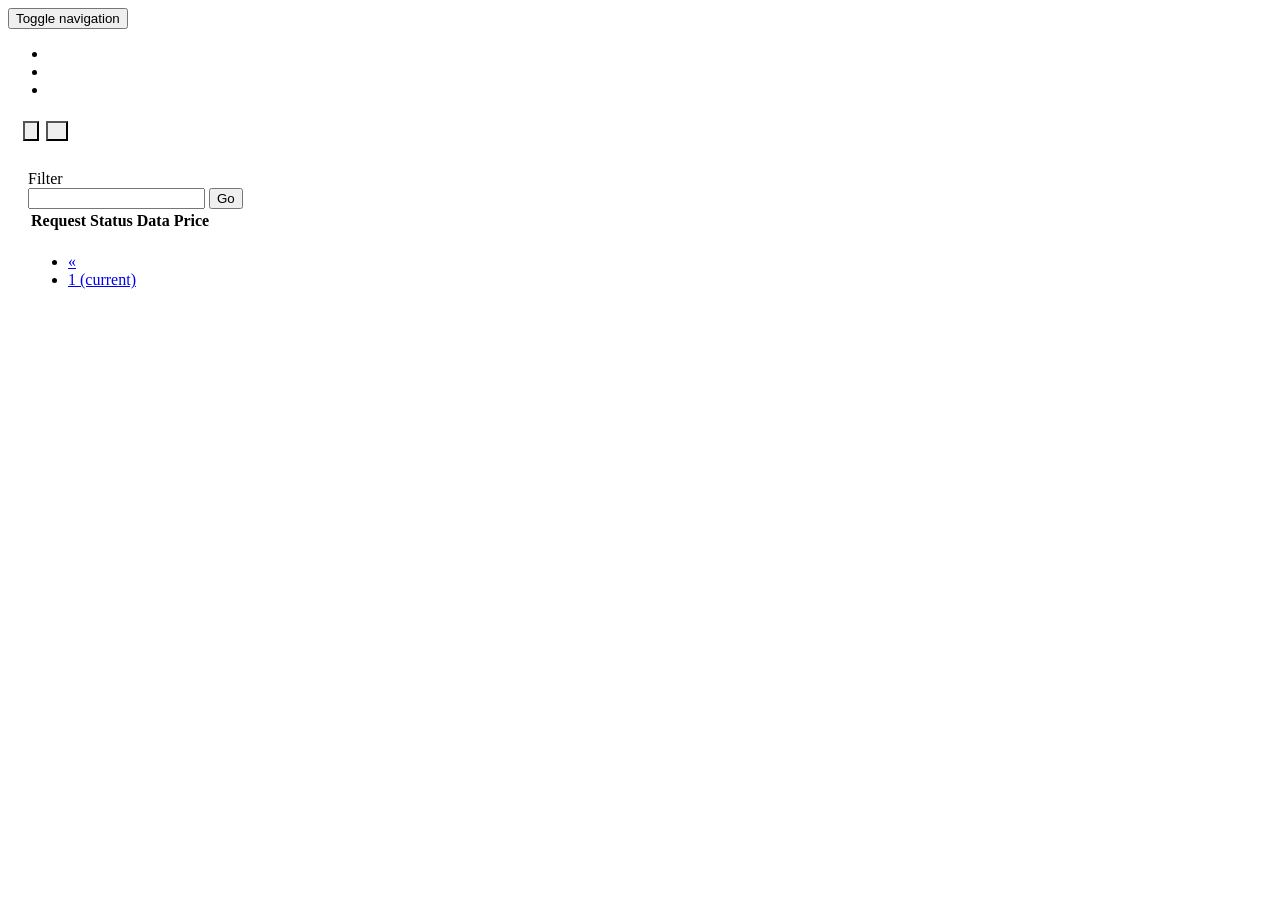
==== src/main/resources/templates/manager-all-all.html @ 1af77f92 "add project" ====
<!DOCTYPE html>
<html xmlns:th="http://www.w3.org/1999/xhtml" xmlns:sec="http://www.w3.org/1999/xhtml"
      xmlns:sd="http://www.w3.org/1999/xhtml">

<head>
    <meta charset="utf-8">
    <meta name="viewport" content="width=device-width, initial-scale=1.0, shrink-to-fit=no">
    <title>Manager</title>
    <link rel="stylesheet" href="/assets/bootstrap/css/bootstrap.min.css">
    <link rel="stylesheet" href="https://fonts.googleapis.com/css?family=Lora">
    <link rel="stylesheet" href="/assets/css/styles4.min.css">
</head>

<body>
<nav class="navbar navbar-light navbar-expand-md navigation-clean-button">
    <div class="container"><a class="navbar-brand" href="#" th:text="#{msg.repair.agency}"></a>
        <button data-toggle="collapse" class="navbar-toggler" data-target="#navcol-1"><span class="sr-only">Toggle navigation</span><span
                class="navbar-toggler-icon"></span></button>
        <div class="collapse navbar-collapse"
             id="navcol-1">
            <ul class="nav navbar-nav mr-auto">
                <li class="nav-item"><a class="nav-link"
                                        href="/manager/new_requests"
                                        th:text="#{all.new.requests}"></a>
                </li>
                <li class="nav-item"><a class="nav-link"
                                        href="/manager/all_comments"
                                        th:text="#{all.comments}"></a>
                </li>
                <li class="nav-item"><a class="nav-link"
                                        href="/manager/allRequests"
                                        th:text="#{all.all}"></a>
                </li>
            </ul>
            <span class="navbar-text actions"> <a class="login" th:href="@{/logout}" th:text="#{nav.logout}"></a></span>
            <button class="btn" type="button" id="locales" value="uk"
                    style="height: 20px;background-image: url(&quot;/assets/img/ua.jpg&quot;);background-position: center;margin-right: 2px;margin-left: 15px;"></button>
            <button
                    class="btn" type="button" id="locales2" value="en"
                    style="height: 20px;background-image: url(&quot;/assets/img/en.jpg&quot;);background-position: center;background-size: cover;background-repeat: no-repeat;padding-right: 12px;margin: 6px;margin-top: 6px;margin-right: -27px;margin-left: 1px;"></button>
        </div>
    </div>
</nav>
<div th:if="${param.error}">
    <div class="alert alert-danger" th:text="#{empty.value}">
        <h2 name="${error}" th:text="#{empty.value}"></h2>
    </div>
    <div th:if="${param.logout}">
        <div class="alert alert-info">
        </div>
    </div>
    <h2 th:if="${error}" th:text="${error}"></h2>
</div>
<div class="row">
    <div class="col">
        <p class="d-lg-flex justify-content-lg-center align-items-lg-end" style="font-size: 23px;"
           th:text="#{all.requests}">
            <strong></strong></p>
    </div>
</div>
<div style="margin-left:20px; margin-right: 20px;" class="row">
    <div class="col">

        <div class="table-responsive">

            <a>Filter</a>
            <form th:action="@{/manager/allRequests}" method="get">
                <input id="txtSearch" type="text" name="keyword">
                <button type="submit">Go</button>
            </form>

            <table class="table">
                <thead>
                <tr>
                    <th><a class="sorted" sd:pagination-sort="request">Request</a></th>
                    <th><a class="sorted" sd:pagination-sort="status" >Status</a></th>
                    <th><a class="sorted" sd:pagination-sort="data" >Data</a></th>
                    <th><a class="sorted" sd:pagination-sort="price" >Price</a></th>
                </tr>
                </thead>
                <tbody>
                <div th:each="request: ${allRequests}">
                    <tr>
                        <td th:text="${request.request}"></td>
                        <td th:text="${request.status}"></td>
                        <td th:text="${request.data}"></td>
                        <td th:text="${request.price}"></td>
                    </tr>
                </div>
                </tbody>
            </table>

            <div  th:if="${allRequests!=null}" class="row">
                <div class="col-sm-6">
                    <nav class="pull-right">
                        <ul class="pagination"  sd:pagination-split="6" sd:pagination="full">
                            <li class="disabled"><a href="#" aria-label="Previous"><span aria-hidden="true">&laquo;</span></a></li>
                            <li class="active"><a href="#">1 <span class="sr-only">(current)</span></a></li>
                        </ul>
                    </nav>
                </div>
            </div>

        </div>
    </div>
</div>
<script src="/assets/js/jquery.min.js"></script>
<script src="/assets/bootstrap/js/bootstrap.min.js"></script>
<script src="/assets/js/script.min.js"></script>
<script type="text/javascript">
    $(document).ready(function () {
        $("#locales").click(function () {
            var selectedOption = $('#locales').val();
            if (selectedOption != '') {
                window.location.replace('?lang=' + selectedOption);
            }
        });
    });
</script>
<script type="text/javascript">
    $(document).ready(function () {
        $("#locales2").click(function () {
            var selectedOption = $('#locales2').val();
            if (selectedOption != '') {
                window.location.replace('?lang=' + selectedOption);
            }
        });
    });
</script>
<script type="text/javascript">
</script>
</body>

</html>
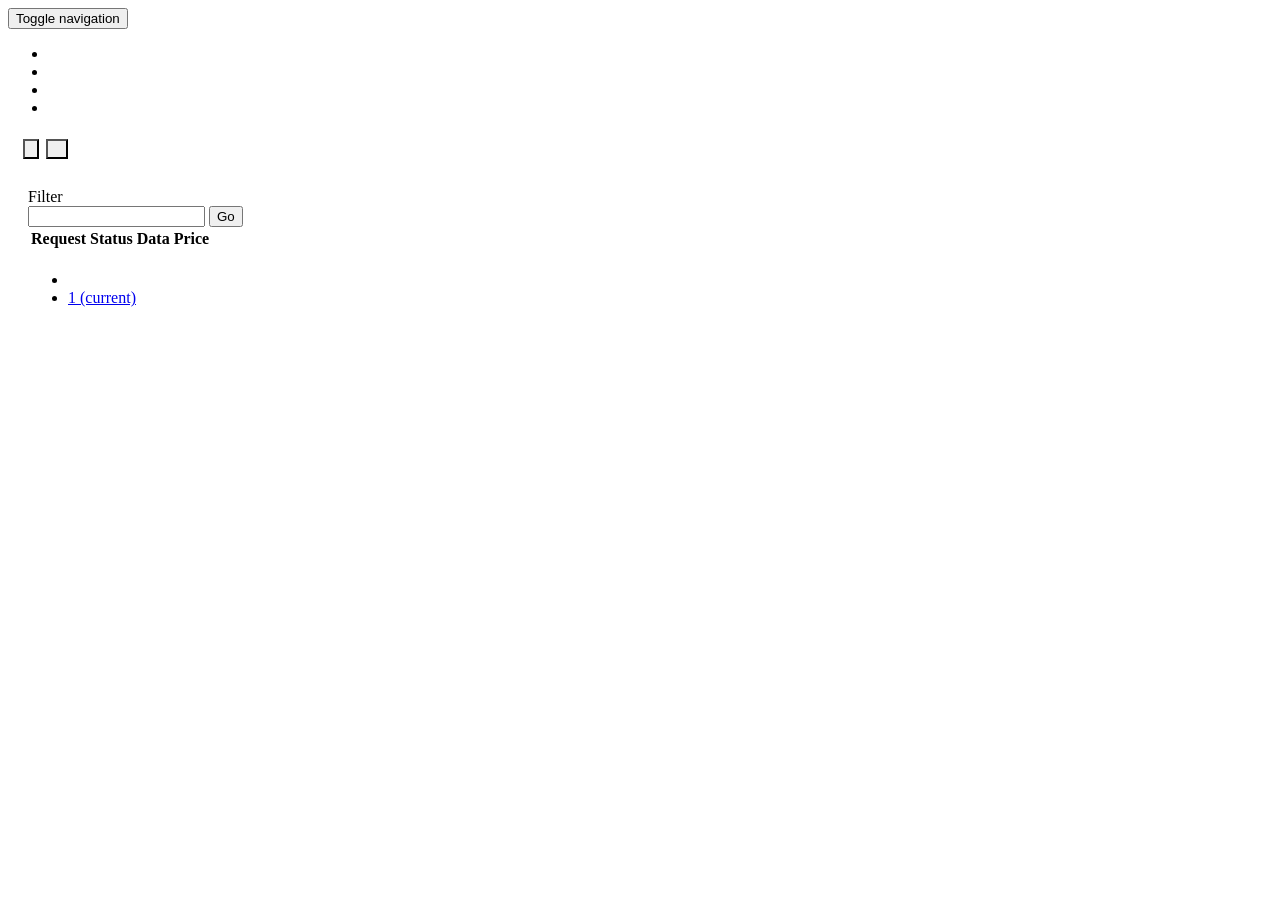
==== commit bc0dc13b: "Add more logic" ====
--- a/src/main/resources/templates/manager-all-all.html
+++ b/src/main/resources/templates/manager-all-all.html
@@ -30,6 +30,10 @@
                 <li class="nav-item"><a class="nav-link"
                                         href="/manager/allRequests"
                                         th:text="#{all.all}"></a>
+                </li>
+                <li class="nav-item"><a class="nav-link"
+                                        href="/manager/allUsers"
+                                        th:text="#{all.users}"></a>
                 </li>
             </ul>
             <span class="navbar-text actions"> <a class="login" th:href="@{/logout}" th:text="#{nav.logout}"></a></span>
@@ -94,7 +98,9 @@
                 <div class="col-sm-6">
                     <nav class="pull-right">
                         <ul class="pagination"  sd:pagination-split="6" sd:pagination="full">
-                            <li class="disabled"><a href="#" aria-label="Previous"><span aria-hidden="true">&laquo;</span></a></li>
+                            <li class="disabled"><a href="#" aria-label="Previous"><span aria-hidden="true">
+                                <!--&laquo;-->
+                            </span></a></li>
                             <li class="active"><a href="#">1 <span class="sr-only">(current)</span></a></li>
                         </ul>
                     </nav>
